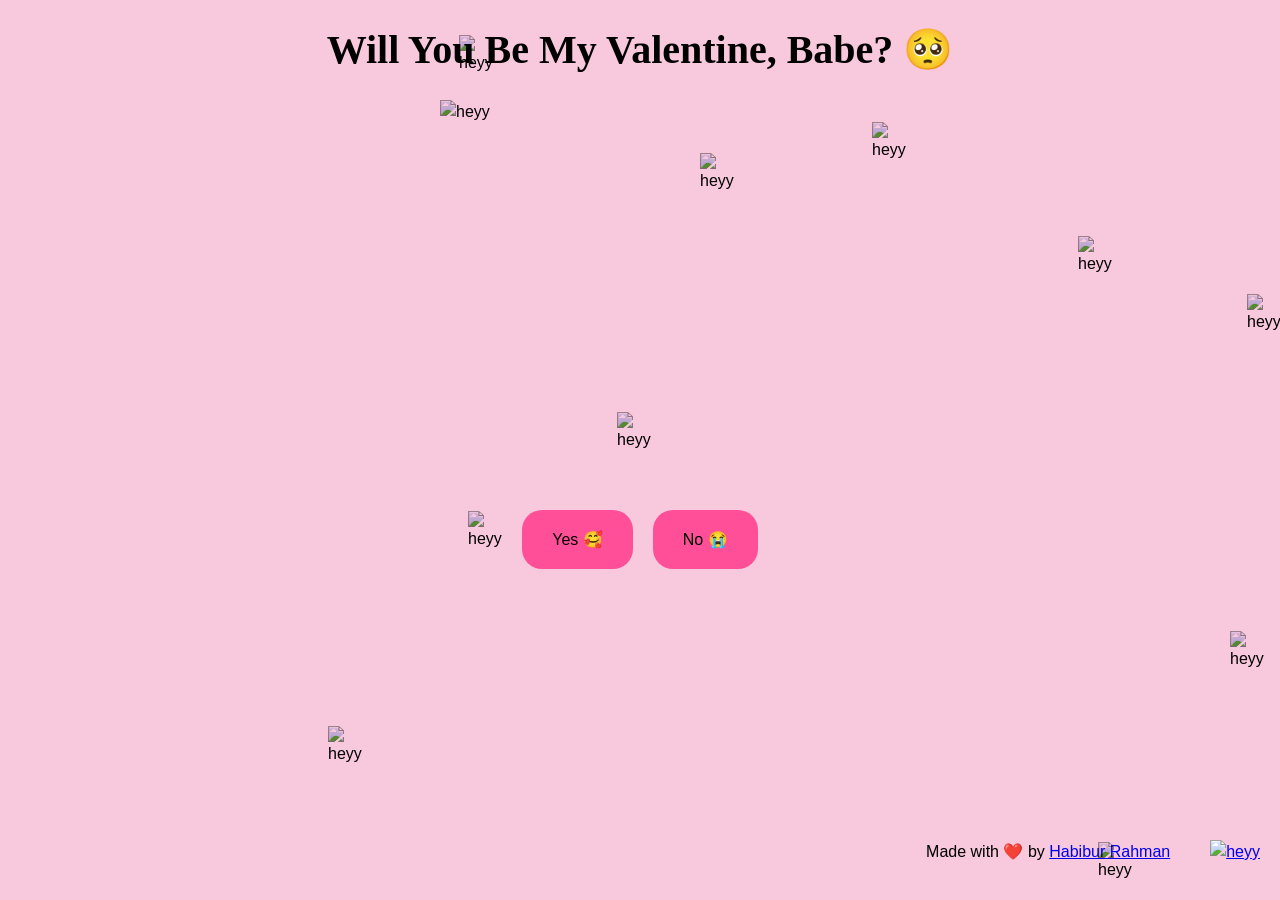
==== index.html @ 7f997734 "first commit" ====
<!DOCTYPE html>
<html lang="en">
  <head>
    <meta charset="UTF-8" />
    <meta name="viewport" content="width=device-width, initial-scale=1.0" />
    <title>Wanna be My Valentine??</title>
    <link rel="stylesheet" href="style2.css" />
    <meta name="description" content="There is a surprise." />
    <meta name="keywords" content="Valentine, Love, Surprise" />
    <meta name="author" content="Prashant" />
    <meta name="robots" content="index, follow" />
    <meta name="revisit-after" content="3 days" />
    <meta name="language" content="English" />
    <meta name="web_author" content="Prashant" />
    <meta name="reply-to" content="" />
    <meta name="rating" content="general" />
    <meta name="og:title" content="There is a Surprise" />
    <meta name="og:description" content="There is a surprise." />
    <meta name="og:image" content="https://i.ibb.co/k6xD4nM/New-Project.jpg" />
    <meta name="og:url" content="https://prashant-valentine.netlify.app/" />
    <meta name="og:site_name" content="There is a Surprise" />
    <meta name="og:locale" content="en_US" />
    <meta name="og:type" content="website" />
    <meta name="og:author" content="Prashant" />
    <meta name="og:reply-to" content="" />
    <meta name="og:web_author" content="Prashant" />
    <meta name="og:rating" content="general" />
  </head>
  <body>
    <div class="flex f-aps">
      <p>
        Made with ❤️ by
        <a rel="noopener" href="https://habib1ur.me/" target="_blank">Habibur Rahman</a>
        </p>
      </p>
      <a rel="noopener" target="_blank" href="https://habib1ur.me/">
      
      
        <img
          class="image2"
          src="https://logodix.com/logo/1205168.png"
          alt="heyy"
          id="heart1"
        />
      </a>
    </div>
    <h1 class="headerText" id="wedate">Will You Be My Valentine, Babe? 🥺</h1>
    <img class="image" src="https://github.com/NikhilMarko03/resources/blob/main/happy1.gif?raw=true" alt="heyy" id="mainImg" />
    <div class="flex" id="btns">
      <button
        class="button"
        id="yes"
        onmouseenter="happy()"
        onmouseleave="normal()"
        onclick="yes()"
      >
        Yes 🥰
      </button>
      <button
        class="button"
        id="no"
        onmouseenter="angry()"
        onmouseleave="normal()"
        onclick="no()"
      >
        No 😭
      </button>
    </div>
    <div class="absImages" id="absImg">
      <img class="image1" src="https://github.com/NikhilMarko03/resources/blob/main/heart.gif?raw=true" alt="heyy" />
      <img class="image1" src="https://github.com/NikhilMarko03/resources/blob/main/heart.gif?raw=true" alt="heyy" />
      <img class="image1" src="https://github.com/NikhilMarko03/resources/blob/main/heart.gif?raw=true" alt="heyy" />
      <img class="image1" src="https://github.com/NikhilMarko03/resources/blob/main/heart.gif?raw=true" alt="heyy" />
      <img class="image1" src="https://github.com/NikhilMarko03/resources/blob/main/heart.gif?raw=true" alt="heyy" />
      <img class="image1" src="https://github.com/NikhilMarko03/resources/blob/main/heart.gif?raw=true" alt="heyy" />
      <img class="image1" src="https://github.com/NikhilMarko03/resources/blob/main/heart.gif?raw=true" alt="heyy" />
      <img class="image1" src="https://github.com/NikhilMarko03/resources/blob/main/heart.gif?raw=true" alt="heyy" />
      <img class="image1" src="https://github.com/NikhilMarko03/resources/blob/main/heart.gif?raw=true" alt="heyy" />
      <img class="image1" src="https://github.com/NikhilMarko03/resources/blob/main/heart.gif?raw=true" alt="heyy" />

      <!-- <img class="image2" src="./resources/sad.gif" alt="heyy" /> -->
    </div>

    <div class="model" id="model2">
      <audio id="happyMusic" style="opacity: 0" controls loop>
        <source src="./resources/happy.mp3" type="audio/mp3" />
        Your browser does not support the audio element.
      </audio>
      <div class="model-content">
        <p class="modelText" id="modelText2">I Love you 😘😘</p>
        <img
          class="modelImg"
          id="modelImg2"
          src="https://takelessons.com/blog/wp-content/uploads/2013/07/happy-cat.gif"
          alt="heyy"
        />
        <button
          class="button"
          id="yes"
          onmouseenter="happy()"
          onmouseleave="normal()"
          onclick="ly2()"
        >
          Love You Too 🥰
        </button>
      </div>
    </div>

    <div id="model" class="model">
      <audio id="sadMusic" style="opacity: 0" controls loop>
        <source src="./resources/sad.mp3" type="audio/mp3" />
        Your browser does not support the audio element.
      </audio>
      <div class="model-content">
        <p class="modelText" id="modelText">Please</p>
        <img
          class="modelImg"
          id="modelImg"
          src="https://media1.tenor.com/images/9413ffc5a11722a3cc456a88810750bd/tenor.gif?itemid=14193216"
          alt="heyy"
        />
        <div class="flex">
          <button
            class="button"
            id="yes"
            onmouseenter="happy()"
            onmouseleave="normal()"
            onclick="yes()"
          >
            Yes 🥰
          </button>
          <button
            class="button"
            id="no"
            onmouseenter="angry()"
            onmouseleave="normal()"
            onclick="no()"
          >
            No 😭
          </button>
        </div>
      </div>
    </div>
  </body>
  <script src="main2.js"></script>
</html>
---- style2.css ----
body {
    background-color: #f8c8dc;
    font-family: "Roboto", sans-serif;
    font-size: 16px;
    font-weight: 400;
    line-height: 1.5;
    text-align: left;
    margin: 0;
    padding: 0;
    box-sizing: border-box;
    display: flex;
    flex-direction: column;
    height: 100vh;
    justify-content: start;
    align-items: center;
    overflow: hidden !important;
  }
  html {
    overflow: hidden;
  }
  @import url("https://fonts.googleapis.com/css2?family=Love+Light&display=swap");
  @import url("https://fonts.googleapis.com/css2?family=Lovers+Quarrel&display=swap");
  * {
    box-sizing: border-box;
  }
  .headerText {
    font-weight: 700;
    font-size: 40px;
    text-align: center;
    margin-top: 20px;
    margin-bottom: 20px;
    font-family: "Lovers Quarrel";
  }
  .image {
    object-fit: cover;
    mix-blend-mode: multiply;
    height: 400px;
    width: 400px;
  }
  
  .flex {
    display: flex;
    flex-direction: row;
    justify-content: center;
    align-items: center;
    flex-wrap: wrap;
    gap: 20px;
    margin-top: 10px;
  }
  .button {
    background-color: #ff4f99;
    border: none;
    color: rgb(0, 0, 0);
    padding: 10px 20px;
    text-align: center;
    padding: 20px 30px;
    border-radius: 20px;
    text-decoration: none;
    display: inline-block;
    font-size: 16px;
    cursor: pointer;
  }
  
  .button:hover {
    background-color: #ff71ac;
    color: white;
    transition: ease-in-out 0.3s;
  }
  
  .absImage {
    position: absolute;
    top: 0;
    left: 0;
    width: 100%;
    height: 100%;
    display: none;
  }
  .image1 {
    height: 40px;
    width: 40px;
    object-fit: cover;
    mix-blend-mode: multiply;
    position: absolute;
    animation: slideUp 1s ease-in-out;
  }
  
  @keyframes slideUp {
    0% {
      transform: translateY(100%);
    }
    100% {
      transform: translateY(0%);
    }
  }
  .model {
    position: absolute;
    top: 0;
    left: 0;
    width: 100%;
    height: 100%;
    display: none;
    z-index: 1;
    backdrop-filter: blur(10px);
    -webkit-backdrop-filter: blur(10px);
    background-color: rgba(0, 0, 0, 0.5);
  }
  .audio {
    position: absolute;
    top: 0;
    left: 0;
    width: 100%;
    height: 100%;
    display: none;
    z-index: 1;
  }
  
  .yesModel {
    display: flex;
    flex-direction: column;
    justify-content: center;
    align-items: center;
    gap: 20px;
  }
  
  .model-content {
    position: absolute;
    top: 50%;
    left: 50%;
    transform: translate(-50%, -50%);
    background-color: white;
    padding: 20px;
    border-radius: 20px;
    width: 400px;
    display: flex;
    flex-direction: column;
    justify-content: space-between;
    align-items: center;
    gap: 20px;
  }
  
  .modelText {
    font-weight: 700;
    font-size: 20px;
    text-align: center;
    margin-top: 20px;
    margin-bottom: 20px;
    font-family: "Lovers Quarrel";
  }
  
  .modelImg {
    /* height: 200px; */
    max-height: 300px;
    width: 100%;
    object-fit: contain;
    mix-blend-mode: multiply;
  }
  
  .f-aps {
    position: absolute;
    bottom: 0;
    animation: slideUp 1s ease-in-out;
    right: 0;
    padding: 20px;
  }
  .f-aps img {
    height: 40px;
    width: 40px;
    object-fit: cover;
  }
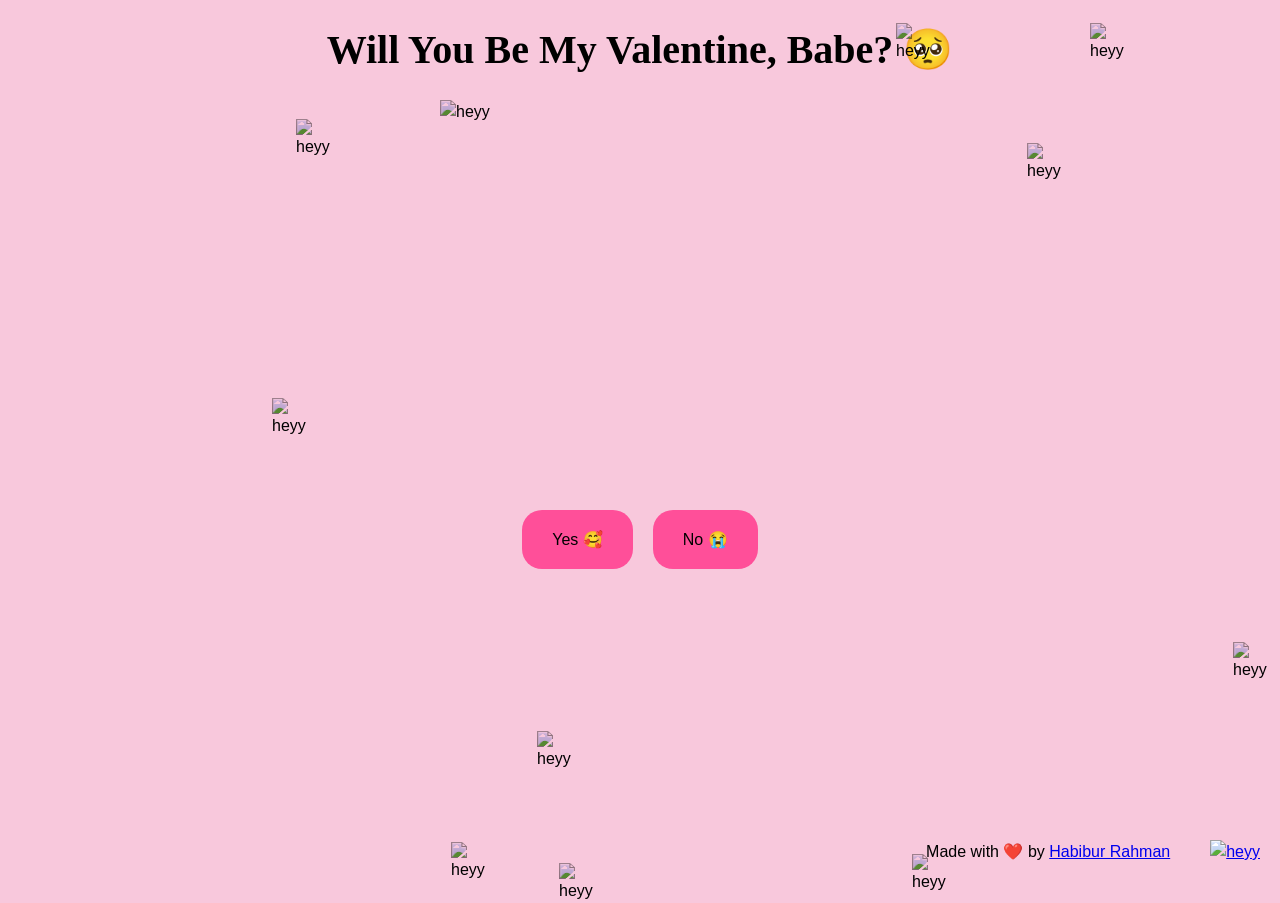
==== commit 36fbaf2a: "image added" ====
--- a/index.html
+++ b/index.html
@@ -91,7 +91,7 @@
         <img
           class="modelImg"
           id="modelImg2"
-          src="https://takelessons.com/blog/wp-content/uploads/2013/07/happy-cat.gif"
+          src="iqqmages.png"
           alt="heyy"
         />
         <button
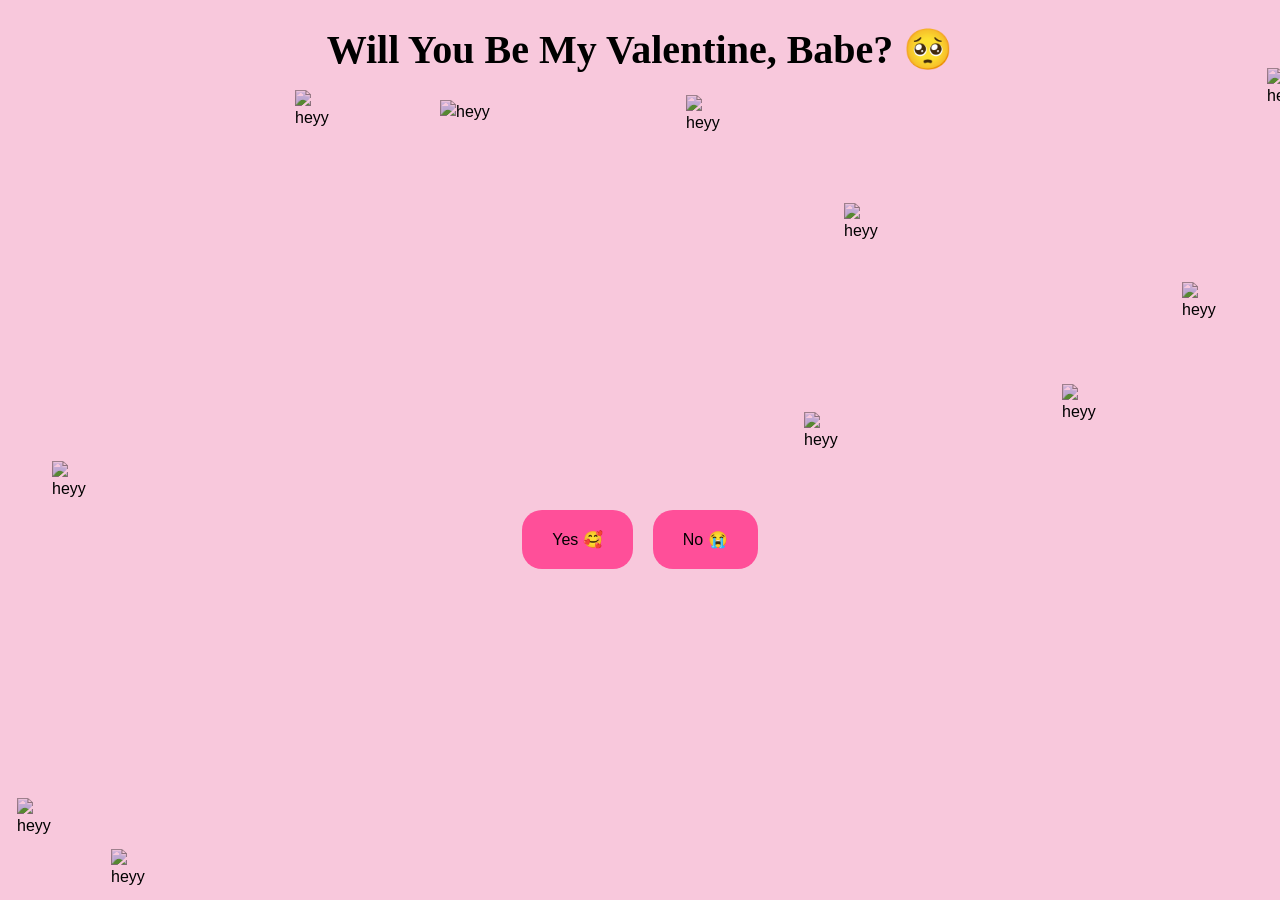
==== commit 0ed6589c: "Name removed" ====
--- a/index.html
+++ b/index.html
@@ -27,7 +27,7 @@
     <meta name="og:rating" content="general" />
   </head>
   <body>
-    <div class="flex f-aps">
+    <!-- <div class="flex f-aps">
       <p>
         Made with ❤️ by
         <a rel="noopener" href="https://habib1ur.me/" target="_blank">Habibur Rahman</a>
@@ -43,7 +43,7 @@
           id="heart1"
         />
       </a>
-    </div>
+    </div> -->
     <h1 class="headerText" id="wedate">Will You Be My Valentine, Babe? 🥺</h1>
     <img class="image" src="https://github.com/NikhilMarko03/resources/blob/main/happy1.gif?raw=true" alt="heyy" id="mainImg" />
     <div class="flex" id="btns">
